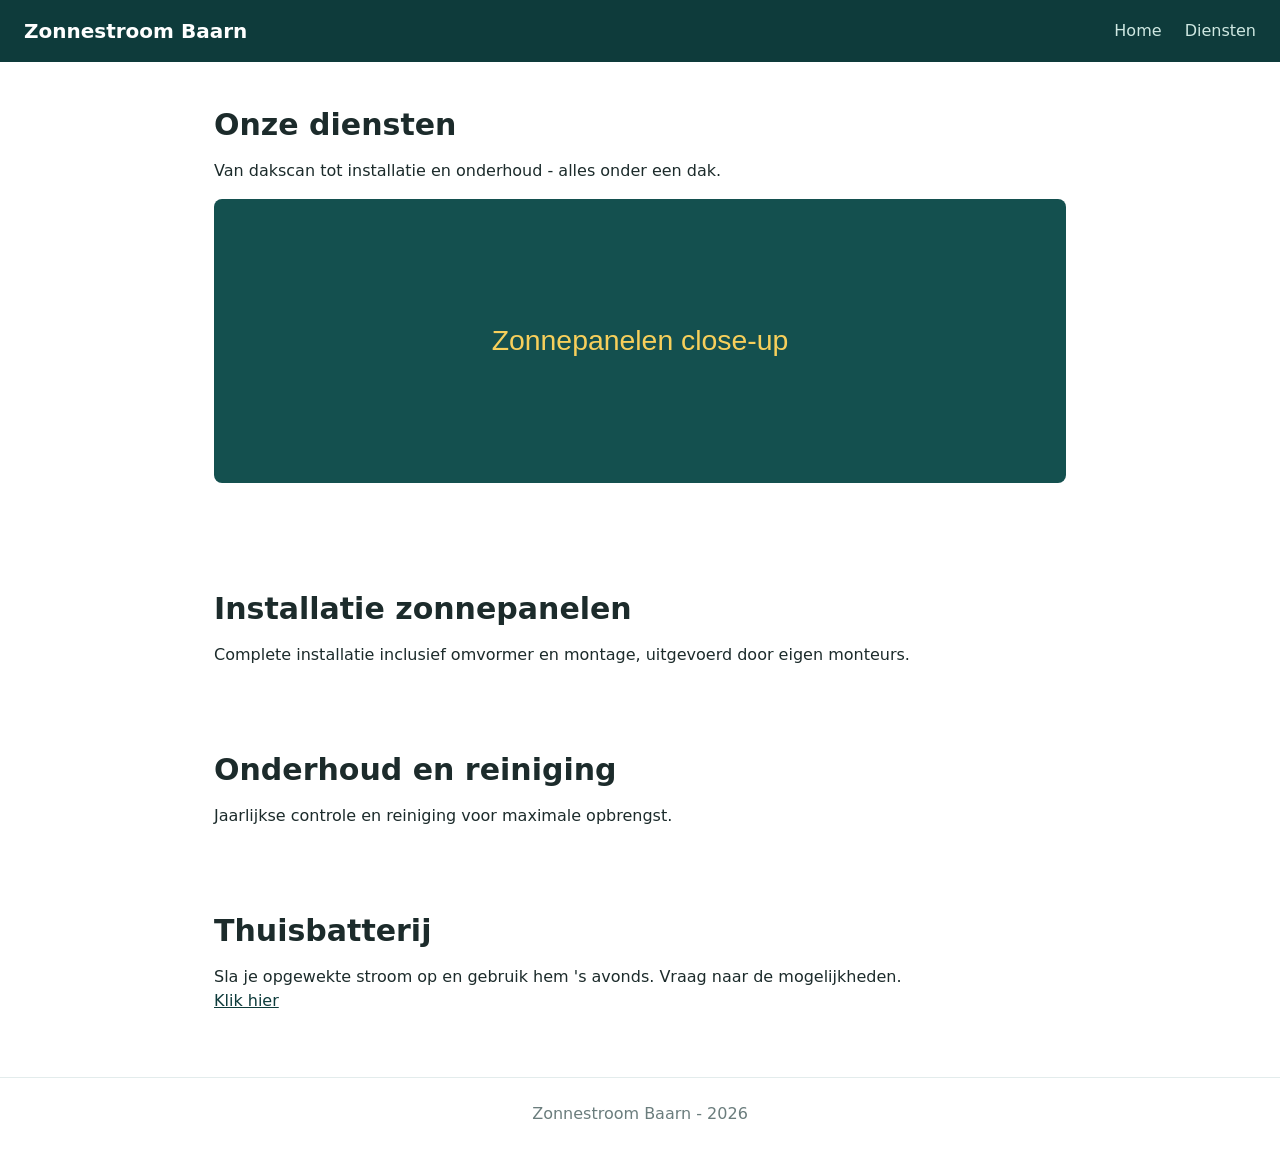
==== diensten.html @ b25cae39 "Initial site: Zonnestroom Baarn (has SEO gaps)" ====
<!DOCTYPE html>
<html>
<head>
  <link rel="stylesheet" href="style.css">
</head>
<body>
  <div class="topbar">
    <div class="logo">Zonnestroom Baarn</div>
    <div class="nav">
      <a href="index.html">Home</a>
      <a href="diensten.html">Diensten</a>
    </div>
  </div>

  <div class="section">
    <div class="big">Onze diensten</div>
    <p>Van dakscan tot installatie en onderhoud - alles onder een dak.</p>
    <img src="panelen.svg">
  </div>

  <div class="section">
    <div class="big">Installatie zonnepanelen</div>
    <p>Complete installatie inclusief omvormer en montage, uitgevoerd door eigen monteurs.</p>
  </div>

  <div class="section">
    <div class="big">Onderhoud en reiniging</div>
    <p>Jaarlijkse controle en reiniging voor maximale opbrengst.</p>
  </div>

  <div class="section">
    <div class="big">Thuisbatterij</div>
    <p>Sla je opgewekte stroom op en gebruik hem 's avonds. Vraag naar de mogelijkheden.</p>
    <a href="index.html">Klik hier</a>
  </div>

  <div class="footer">Zonnestroom Baarn - 2026</div>
</body>
</html>
---- style.css ----
* { box-sizing: border-box; margin: 0; padding: 0; }
body { font-family: system-ui, Arial, sans-serif; color: #1c2b2b; line-height: 1.5; }
.topbar { display: flex; justify-content: space-between; align-items: center; padding: 16px 24px; background: #0e3b3b; color: #fff; }
.logo { font-weight: 700; font-size: 20px; }
.nav a { color: #cfe8e2; text-decoration: none; margin-left: 18px; }
.nav a:hover { color: #fff; }
.hero { padding: 48px 24px; background: linear-gradient(120deg, #f4b400 0%, #f7cf5b 100%); }
.section { padding: 40px 24px; max-width: 900px; margin: 0 auto; }
.big { font-size: 30px; font-weight: 700; margin-bottom: 12px; }
.hero .big { font-size: 40px; }
img { max-width: 100%; height: auto; border-radius: 8px; margin: 16px 0; }
a { color: #0e3b3b; }
.footer { padding: 24px; text-align: center; color: #6b7d7d; border-top: 1px solid #e3ecec; margin-top: 24px; }
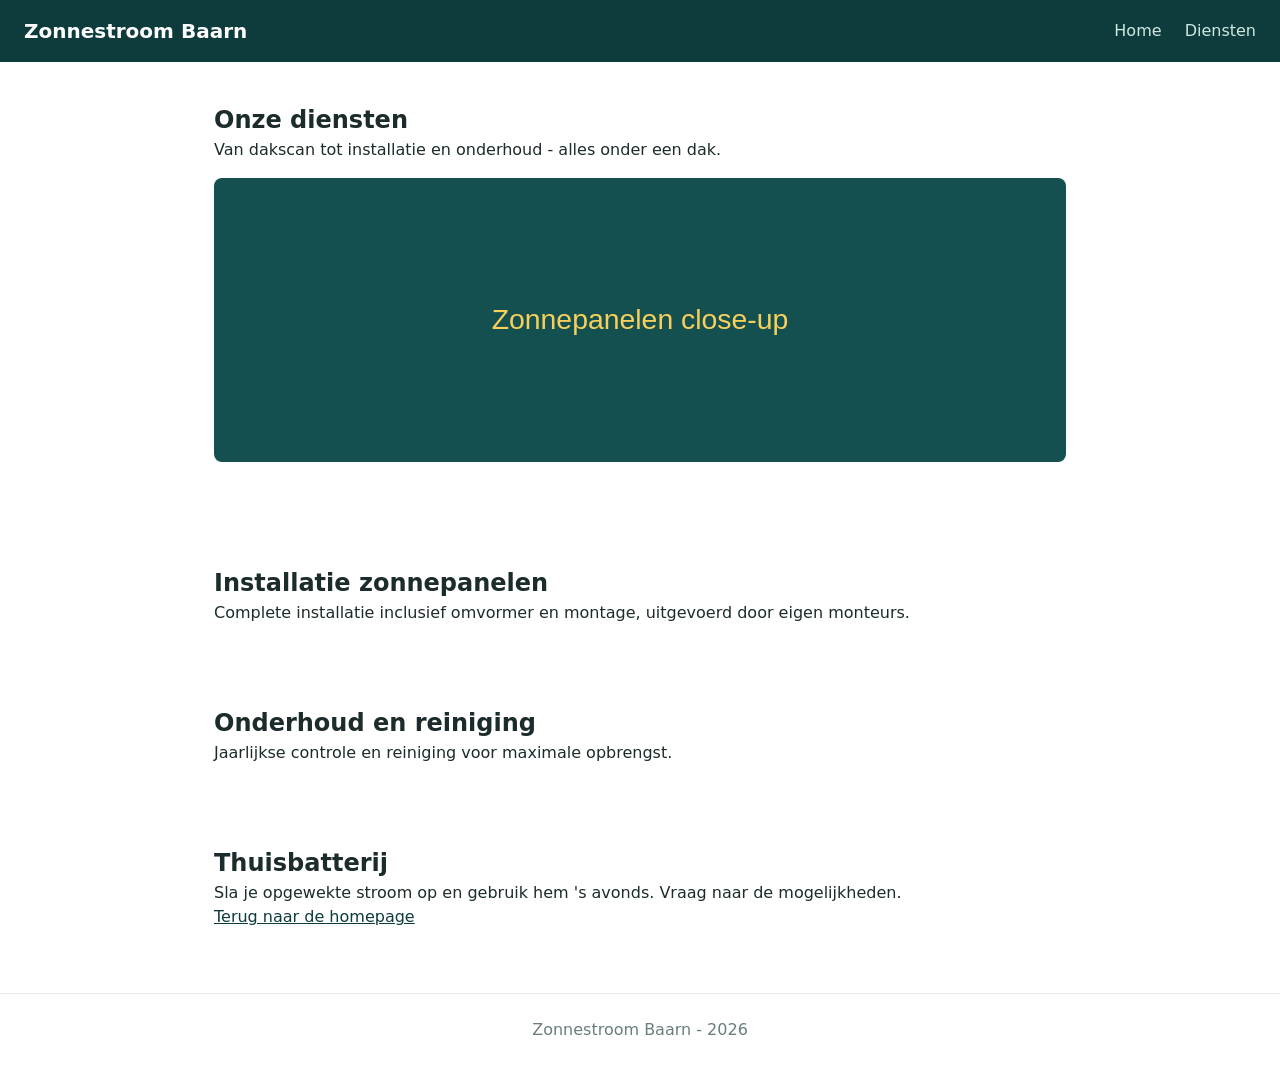
==== commit a698d3c5: "SEO: titles, meta, semantic headings, alt, canonical, OG, JSON-LD, robots + sitemap" ====
--- a/diensten.html
+++ b/diensten.html
@@ -1,39 +1,65 @@
 <!DOCTYPE html>
-<html>
+<html lang="nl">
 <head>
+  <meta charset="utf-8">
+  <meta name="viewport" content="width=device-width, initial-scale=1">
+  <title>Diensten: installatie, onderhoud &amp; thuisbatterij | Zonnestroom Baarn</title>
+  <meta name="description" content="Onze diensten: installatie van zonnepanelen, jaarlijks onderhoud en reiniging, en thuisbatterijen. Uitgevoerd door eigen monteurs in Baarn en het Gooi.">
+  <link rel="canonical" href="https://www.zonnestroombaarn.nl/diensten.html">
+  <meta property="og:type" content="website">
+  <meta property="og:title" content="Diensten | Zonnestroom Baarn">
+  <meta property="og:description" content="Installatie, onderhoud en thuisbatterijen voor zonnepanelen in Baarn en het Gooi.">
+  <meta property="og:url" content="https://www.zonnestroombaarn.nl/diensten.html">
+  <meta property="og:image" content="https://www.zonnestroombaarn.nl/panelen.svg">
+  <meta name="twitter:card" content="summary_large_image">
   <link rel="stylesheet" href="style.css">
+  <script type="application/ld+json">
+  {
+    "@context": "https://schema.org",
+    "@type": "Service",
+    "serviceType": "Installatie en onderhoud van zonnepanelen",
+    "provider": {
+      "@type": "LocalBusiness",
+      "name": "Zonnestroom Baarn",
+      "url": "https://www.zonnestroombaarn.nl/"
+    },
+    "areaServed": "Het Gooi"
+  }
+  </script>
 </head>
 <body>
-  <div class="topbar">
+  <header class="topbar">
     <div class="logo">Zonnestroom Baarn</div>
-    <div class="nav">
+    <nav class="nav" aria-label="Hoofdmenu">
       <a href="index.html">Home</a>
       <a href="diensten.html">Diensten</a>
-    </div>
-  </div>
+    </nav>
+  </header>
 
-  <div class="section">
-    <div class="big">Onze diensten</div>
-    <p>Van dakscan tot installatie en onderhoud - alles onder een dak.</p>
-    <img src="panelen.svg">
-  </div>
+  <main>
+    <section class="section">
+      <h1>Onze diensten</h1>
+      <p>Van dakscan tot installatie en onderhoud - alles onder een dak.</p>
+      <img src="panelen.svg" alt="Close-up van zonnepanelen ge&iuml;nstalleerd door Zonnestroom Baarn">
+    </section>
 
-  <div class="section">
-    <div class="big">Installatie zonnepanelen</div>
-    <p>Complete installatie inclusief omvormer en montage, uitgevoerd door eigen monteurs.</p>
-  </div>
+    <section class="section">
+      <h2>Installatie zonnepanelen</h2>
+      <p>Complete installatie inclusief omvormer en montage, uitgevoerd door eigen monteurs.</p>
+    </section>
 
-  <div class="section">
-    <div class="big">Onderhoud en reiniging</div>
-    <p>Jaarlijkse controle en reiniging voor maximale opbrengst.</p>
-  </div>
+    <section class="section">
+      <h2>Onderhoud en reiniging</h2>
+      <p>Jaarlijkse controle en reiniging voor maximale opbrengst.</p>
+    </section>
 
-  <div class="section">
-    <div class="big">Thuisbatterij</div>
-    <p>Sla je opgewekte stroom op en gebruik hem 's avonds. Vraag naar de mogelijkheden.</p>
-    <a href="index.html">Klik hier</a>
-  </div>
+    <section class="section">
+      <h2>Thuisbatterij</h2>
+      <p>Sla je opgewekte stroom op en gebruik hem 's avonds. Vraag naar de mogelijkheden.</p>
+      <a href="index.html">Terug naar de homepage</a>
+    </section>
+  </main>
 
-  <div class="footer">Zonnestroom Baarn - 2026</div>
+  <footer class="footer">Zonnestroom Baarn - 2026</footer>
 </body>
 </html>
